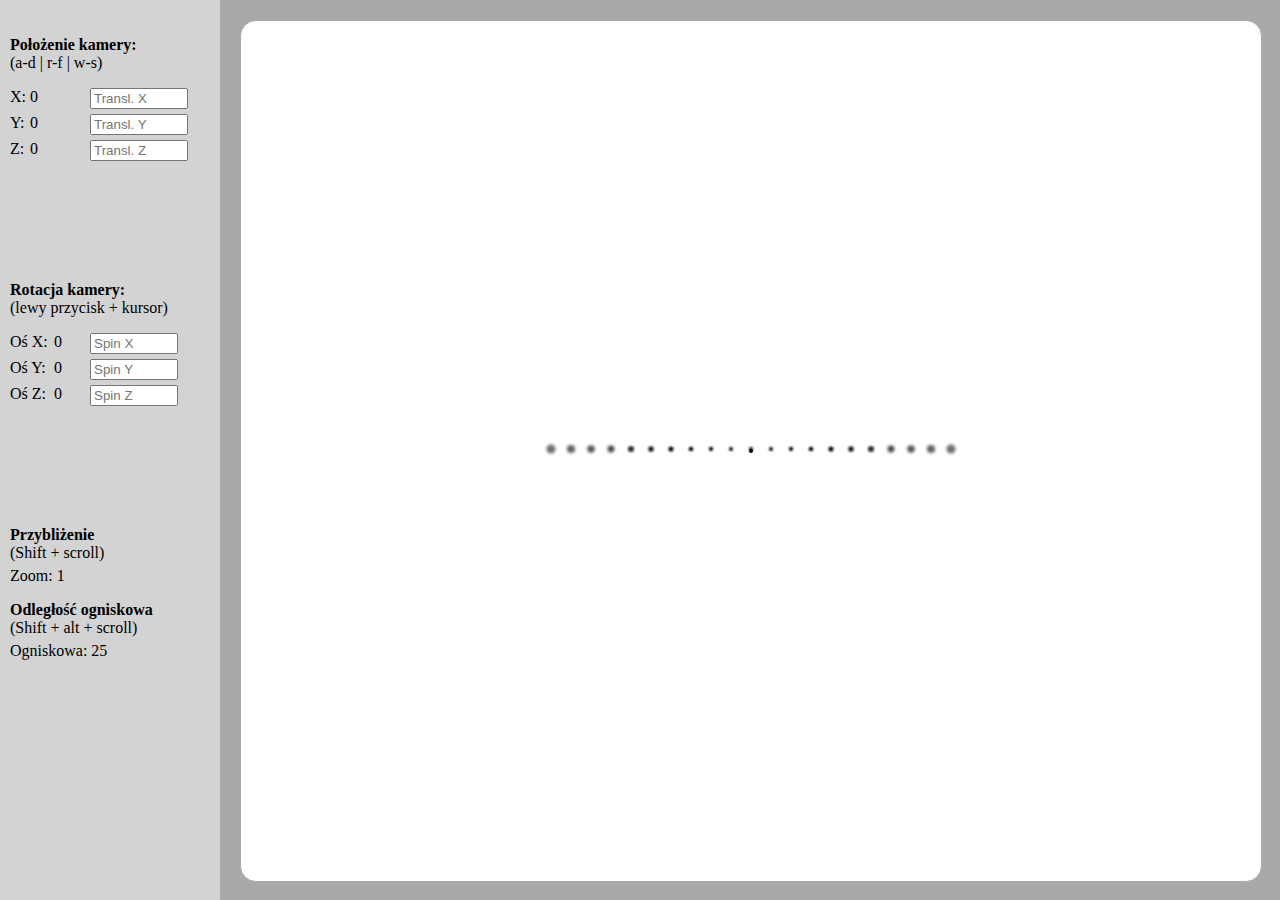
==== MainPage.html @ 0c998b61 "initial" ====
<!DOCTYPE html>
<html lang="en">
<head>
    <meta charset="UTF-8">
    <title>Virtual Camra</title>
    <link rel="stylesheet" href="MainPage.css"/>
    <script src="node_modules/jquery/dist/jquery.min.js"></script>
    <script src="Points.js" type="application/javascript"></script>
    <script src="Main.js" type="application/javascript"></script>
</head>
<body>
<main>
    <div class="settings">
        <div class="container">
            <p>
                <b>Położenie kamery:</b><br/>
                (a-d | r-f | w-s)
            </p>
            <div class="line" style="display: flex">
                <div style="width: 10%">X:</div>
                <div style="width: 30%" id="camera-param-x"></div>
                <Label style="width: 50%">
                    <input style="width: 90%" type="number" placeholder="Transl. X"
                           onchange="setNewCameraParam(this.value, 'x')">
                </Label>
            </div>
            <div class="line">
                <div style="width: 10%">Y:</div>
                <div style="width: 30%" id="camera-param-y"></div>
                <Label style="width: 50%">
                    <input style="width: 90%" type="number" placeholder="Transl. Y"
                           onchange="setNewCameraParam(this.value, 'y')">
                </Label>
            </div>
            <div class="line">
                <div style="width: 10%">Z:</div>
                <div style="width: 30%" id="camera-param-z"></div>
                <Label style="width: 50%">
                    <input style="width: 90%" type="number" placeholder="Transl. Z"
                           onchange="setNewCameraParam(this.value, 'z')">
                </Label>
            </div>
        </div>
        <div class="container">
            <p>
                <b>Rotacja kamery:</b><br/>
                (lewy przycisk + kursor)
            </p>
            <div class="line">
                <div style="width: 22%">Oś X:</div>
                <div style="width: 18%" id="camera-param-axis-x"></div>
                <Label style="width: 40%">
                    <input style="width: 100%" type="number" placeholder="Spin X"
                           onchange="setNewCameraParam(this.value, 'axis-x')">
                </Label>
            </div>
            <div class="line">
                <div style="width: 22%">Oś Y:</div>
                <div style="width: 18%" id="camera-param-axis-y"></div>
                <Label style="width: 40%">
                    <input style="width: 100%" type="number" placeholder="Spin Y"
                           onchange="setNewCameraParam(this.value, 'axis-y')">
                </Label>
            </div>
            <div class="line">
                <div style="width: 22%">Oś Z:</div>
                <div style="width: 18%" id="camera-param-axis-z"></div>
                <Label style="width: 40%">
                    <input style="width: 100%" type="number" placeholder="Spin Z"
                           onchange="setNewCameraParam(this.value, 'axis-z')">
                </Label>
            </div>
        </div>
        <div class="container">
            <p style="margin-bottom: 5px"><b>Przybliżenie</b><br/>(Shift + scroll)</p>
            <div>
                <span>Zoom:</span>
                <span style="width: 20px" id="camera-param-zoom"></span>
            </div>
            <p style="margin-bottom: 5px"><b>Odległość ogniskowa</b><br/>(Shift + alt + scroll)</p>
            <div>
                <span>Ogniskowa:</span>
                <span style="width: 20px" id="camera-param-focal"></span>
            </div>
        </div>
    </div>
    <div class="camera-window">
        <canvas id='myCanvas' tabindex='1'></canvas>
    </div>
</main>
</body>
</html>
---- MainPage.css ----
body {
    margin: 0;
    padding: 0;
}

main {
    width: 100%;
    height: 100vh;
    position: relative;
    display: flex
}

.settings {
    position: absolute;
    overflow-y: auto;
    overflow-x: hidden;
    top: 0;
    bottom: 0;
    left: 0;
    right: calc(100% - 220px);
    min-height: 450px;
    padding: 0 10px;
    background-color: lightgrey;
}

.settings .container {
    width: 100%;
    height: 25%;
    padding-top: 20px
}

.settings .container .line {
    display: flex;
    margin: 5px 0;
    width: 200px;
}

.camera-window {
    position: absolute;
    top: 0;
    left: 220px;
    right: 0;
    bottom: 0;
    padding: 20px;
    background-color: darkgray;
}

.camera-window canvas {
    width: 100%;
    height: 100%;
    border: 1px solid darkgray;
    border-radius: 1em;
    background-color: white;
}
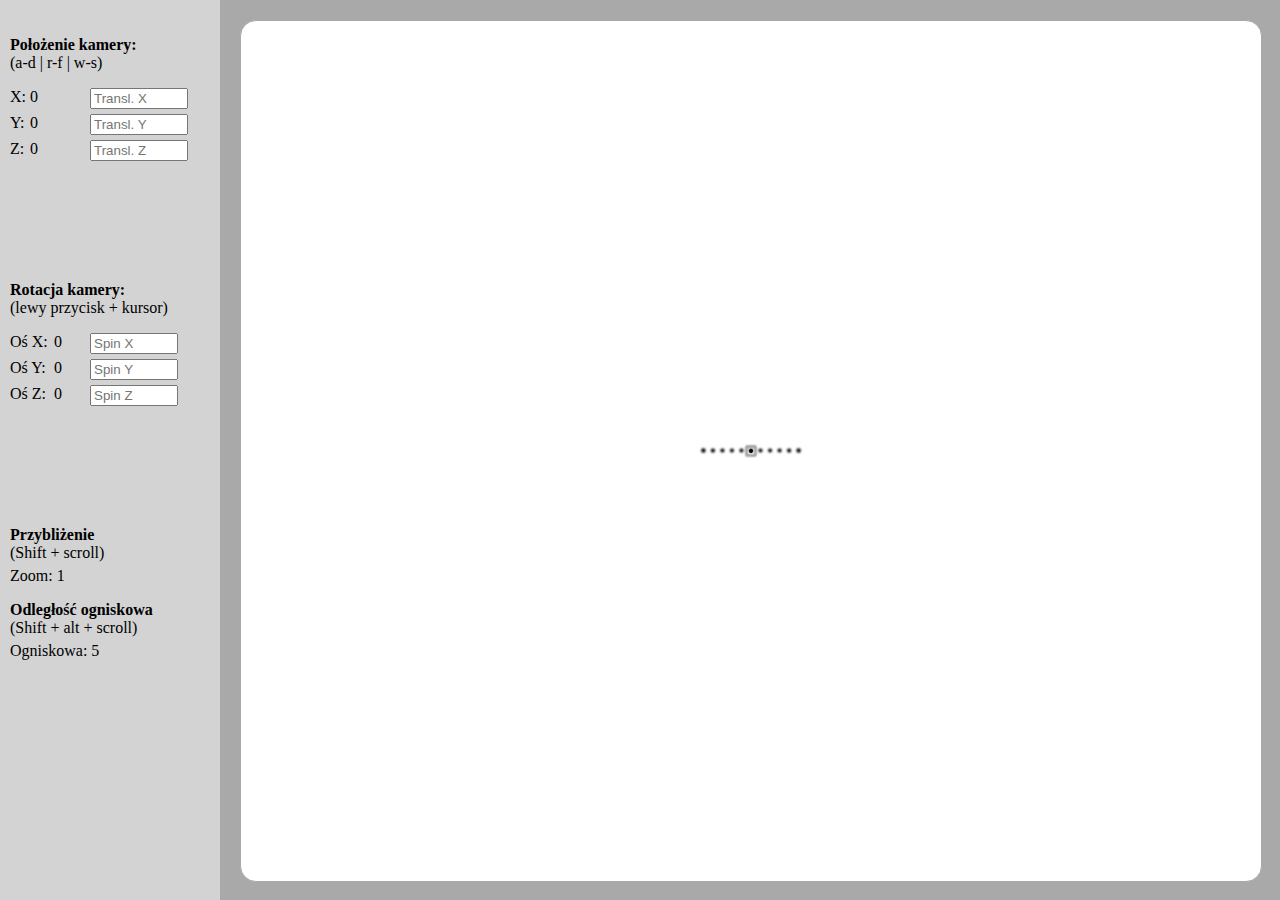
==== commit 65cdea42: "print line" ====
--- a/MainPage.html
+++ b/MainPage.html
@@ -2,11 +2,14 @@
 <html lang="en">
 <head>
     <meta charset="UTF-8">
-    <title>Virtual Camra</title>
+    <title>Virtual Camera</title>
     <link rel="stylesheet" href="MainPage.css"/>
-    <script src="node_modules/jquery/dist/jquery.min.js"></script>
+<!--    <script src="node_modules/jquery/dist/jquery.min.js"></script>-->
+    <script src="Enums.js" type="application/javascript"></script>
+    <script src="Camera.js" type="application/javascript"></script>
     <script src="Points.js" type="application/javascript"></script>
-    <script src="Main.js" type="application/javascript"></script>
+    <script src="Printer.js" type="application/javascript"></script>
+    <script src="Window.js" type="application/javascript"></script>
 </head>
 <body>
 <main>
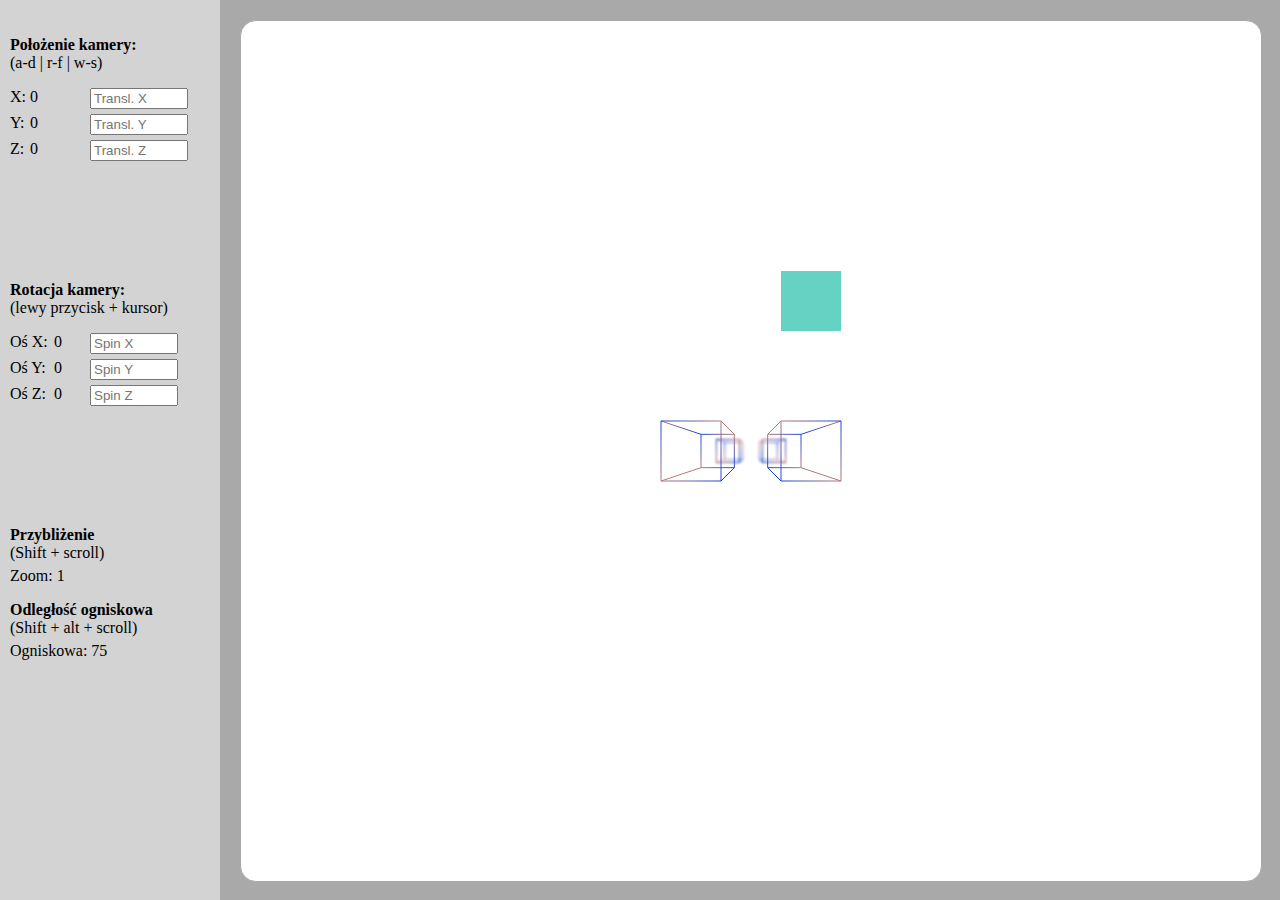
==== commit f0eaa9da: "new model + printing figures" ====
--- a/MainPage.html
+++ b/MainPage.html
@@ -4,10 +4,10 @@
     <meta charset="UTF-8">
     <title>Virtual Camera</title>
     <link rel="stylesheet" href="MainPage.css"/>
-<!--    <script src="node_modules/jquery/dist/jquery.min.js"></script>-->
     <script src="Enums.js" type="application/javascript"></script>
     <script src="Camera.js" type="application/javascript"></script>
     <script src="Points.js" type="application/javascript"></script>
+    <script src="PrinterUtils.js" type="application/javascript"></script>
     <script src="Printer.js" type="application/javascript"></script>
     <script src="Window.js" type="application/javascript"></script>
 </head>
